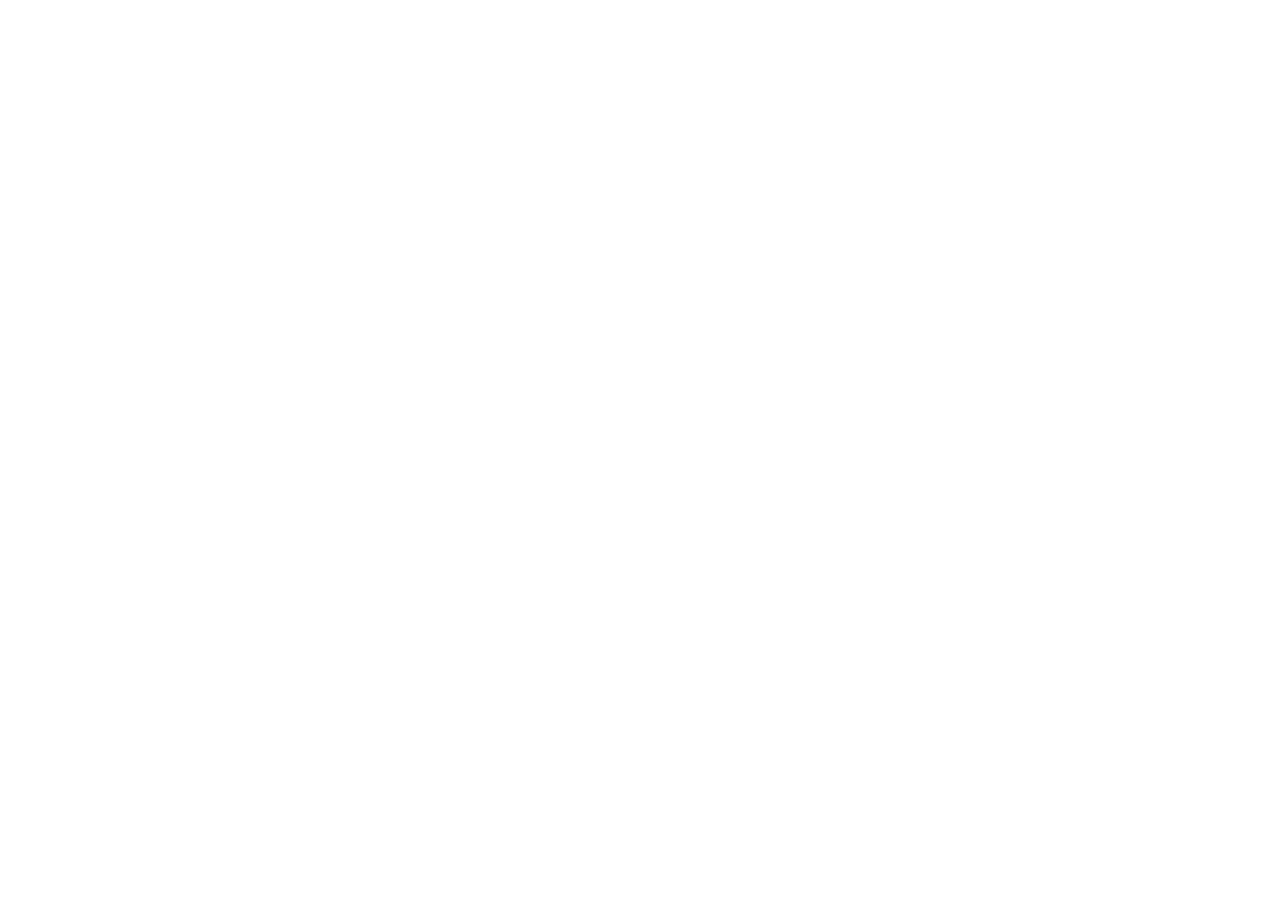
==== src/index.html @ a27d9665 "file structure again" ====
<!DOCTYPE html>
<html lang="en">
<head>
    <meta charset="UTF-8">
    <title>PetParent</title>
    <meta name="viewport" content="width=device-width, initial-scale=1.0">
</head>

<body>

</body>
</html>
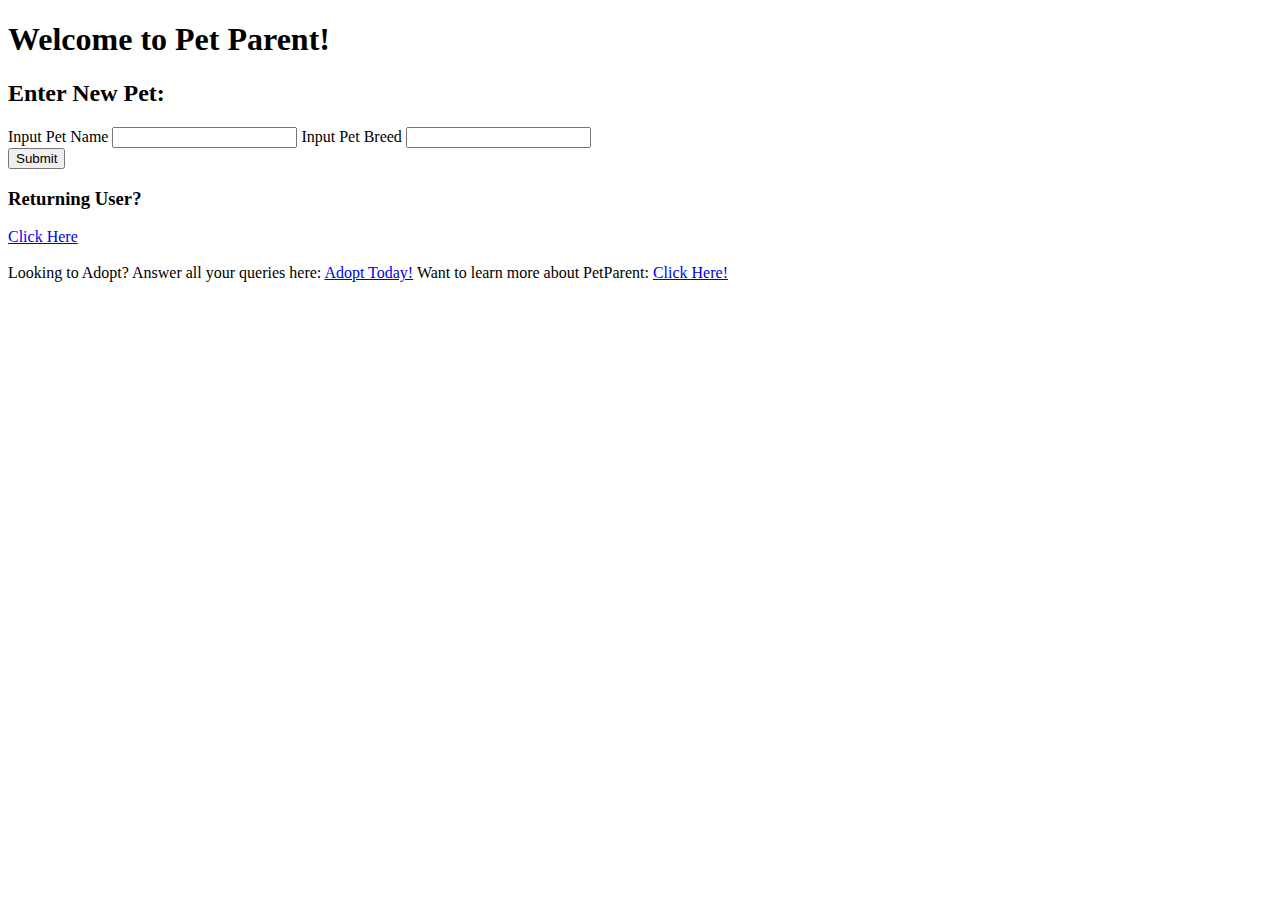
==== commit 797a3a3c: "starting page started" ====
--- a/src/index.html
+++ b/src/index.html
@@ -7,6 +7,35 @@
 </head>
 
 <body>
+  <header>
+    <h1>Welcome to Pet Parent!</h1>
+  </header>
 
+  <main>
+    <h2>Enter New Pet:</h2>
+    <form>
+      <div class="form-group">
+        <label for="pet-name">Input Pet Name</label>
+        <input type="text" id="pet-name" name="Pet Name">
+        <label for="pet-breed">Input Pet Breed</label>
+        <input type="text" id="pet-breed" name="Pet Breed">
+      </div>
+      <div class="form-buttons">
+        <button type="submit" id="update" onclick="updateDescription(event)">Submit</button>
+      </div>
+    </form>
+
+    <h3>Returning User?</h3>
+    <a href="main.html">Click Here</a>
+    <br>
+    <br>
+  </main>
+
+  <footer>
+    Looking to Adopt? Answer all your queries here:
+    <a id="adoptlink" href="https://www.aspca.org/adopt-pet" target="_blank">Adopt Today!</a>
+    Want to learn more about PetParent: 
+    <a id="aboutlink" href="about2.html">Click Here!</a>
+  </footer>
 </body>
 </html>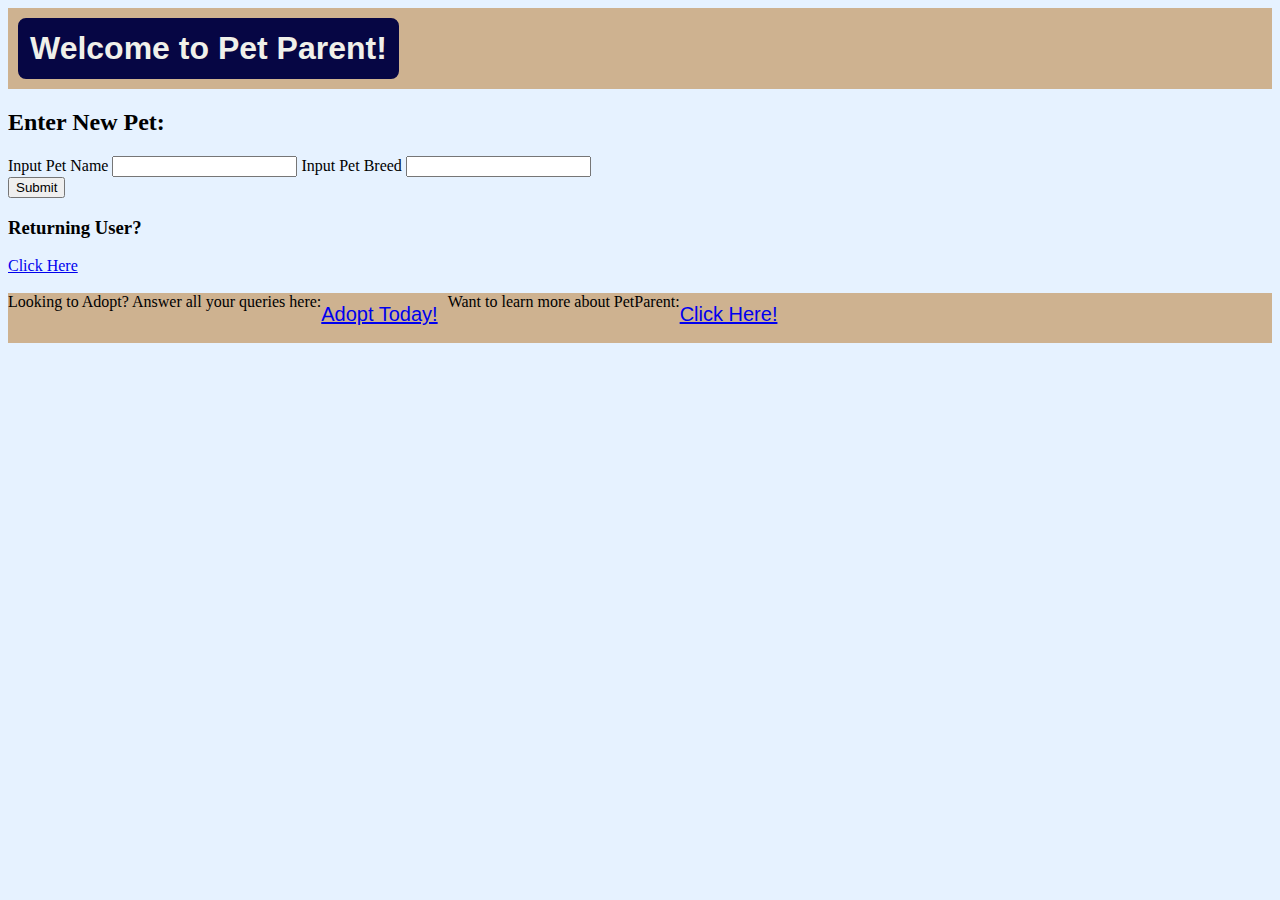
==== commit c5c46e12: "some more css" ====
--- a/src/index.html
+++ b/src/index.html
@@ -4,11 +4,12 @@
     <meta charset="UTF-8">
     <title>PetParent</title>
     <meta name="viewport" content="width=device-width, initial-scale=1.0">
+    <link href="styles/frontpage.css" rel="stylesheet">
 </head>
 
 <body>
   <header>
-    <h1>Welcome to Pet Parent!</h1>
+    <h1 id="title">Welcome to Pet Parent!</h1>
   </header>
 
   <main>
--- a/src/styles/frontpage.css
+++ b/src/styles/frontpage.css
@@ -0,0 +1,48 @@
+:root {
+    --light_gray: #727880;
+    --dark_gray: #363d46;
+    --white: #f0f0ea;
+    --tan: #ceb290;
+    --dark_blue: #060644;
+    --light_blue: #E6F2FF;
+}
+
+body {
+    background-color: var(--light_blue);
+}
+
+header {
+    background-color: var(--tan);
+    display: flex;
+    flex-direction: row;
+    font-family: Verdana, sans-serif;
+}
+
+#title {
+    background-color: var(--dark_blue);
+    padding: 10px;
+    color: var(--white);
+    border: 2px solid var(--dark_blue);
+    border-radius: 8px;
+    margin: 10px;
+    font-family: Verdana, sans-serif;
+}
+
+footer {
+    background-color: var(--tan);
+    display: flex;
+    flex-direction: row;
+    min-height: 50px;
+}
+
+footer p, footer a {
+    font-family: Verdana, sans-serif;
+    text-align: center;
+    padding: 10px;
+    margin: 0;
+    font-size: 20px;
+}
+
+footer a {
+    padding-left: 0px;
+}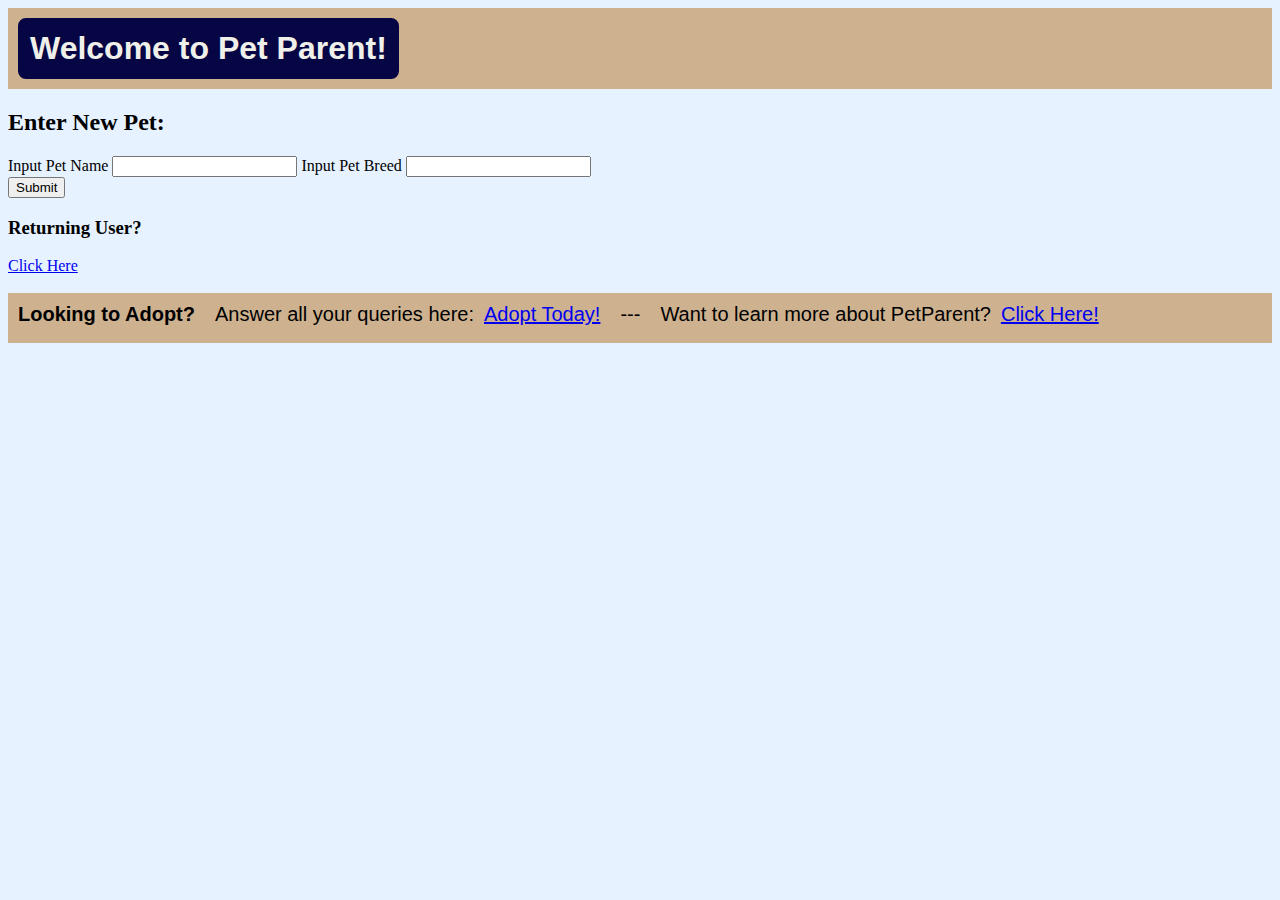
==== commit e7a3068e: "Fix footer" ====
--- a/src/index.html
+++ b/src/index.html
@@ -33,10 +33,12 @@
   </main>
 
   <footer>
-    Looking to Adopt? Answer all your queries here:
+    <p><strong>Looking to Adopt?</strong></p>
+    <p>Answer all your queries here:</p>
     <a id="adoptlink" href="https://www.aspca.org/adopt-pet" target="_blank">Adopt Today!</a>
-    Want to learn more about PetParent: 
-    <a id="aboutlink" href="about2.html">Click Here!</a>
+    <p>---</p>
+    <p>Want to learn more about PetParent?</p>
+    <a id="aboutlink" href="about.html">Click Here!</a>
   </footer>
 </body>
 </html>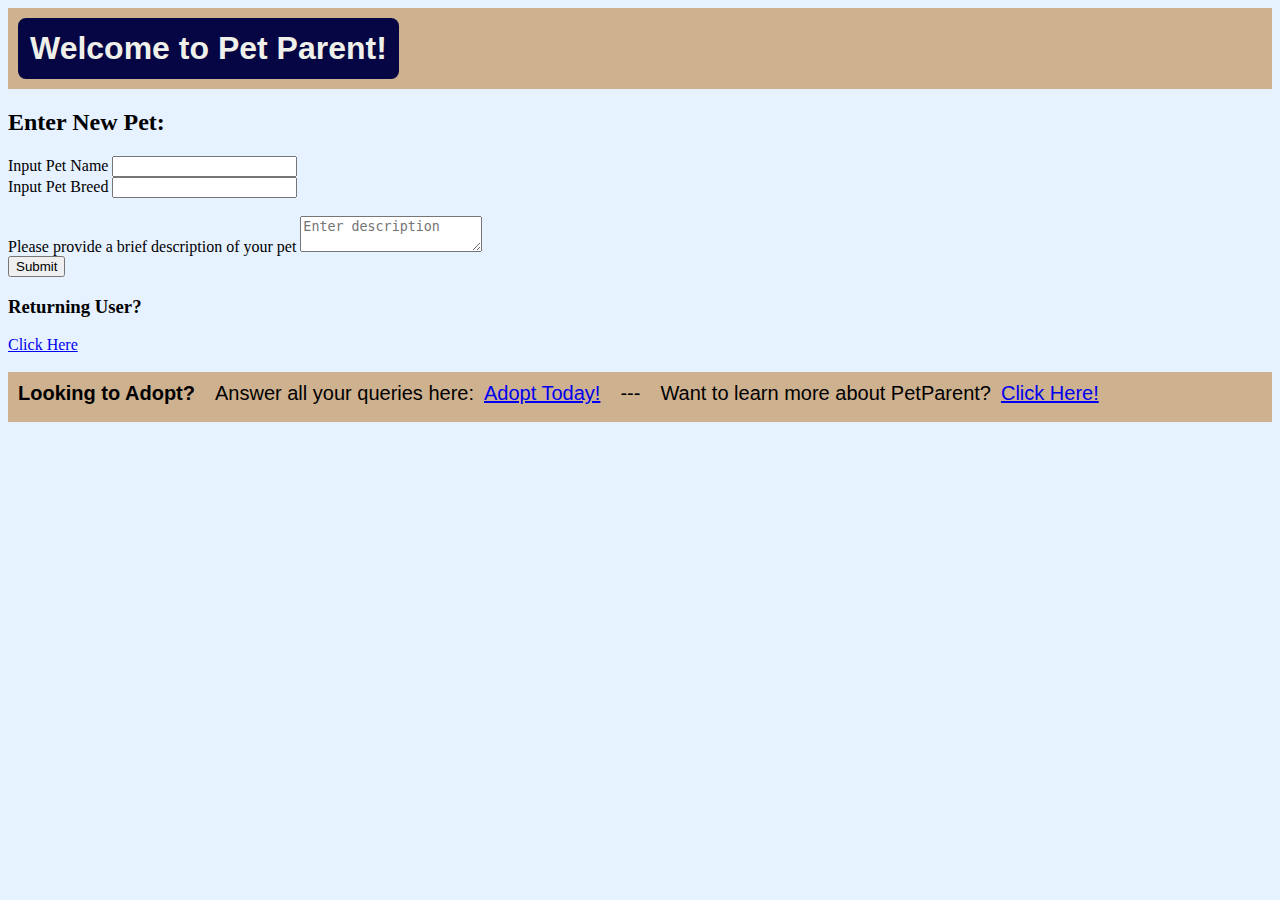
==== commit e000938a: "done except for styling" ====
--- a/src/index.html
+++ b/src/index.html
@@ -18,11 +18,16 @@
       <div class="form-group">
         <label for="pet-name">Input Pet Name</label>
         <input type="text" id="pet-name" name="Pet Name">
+        <br>
         <label for="pet-breed">Input Pet Breed</label>
         <input type="text" id="pet-breed" name="Pet Breed">
+        <br>
+        <br>
+        <label for="pet-description">Please provide a brief description of your pet</label>
+        <textarea type="text" id="pet-description" placeholder="Enter description"></textarea>
       </div>
       <div class="form-buttons">
-        <button type="submit" id="update" onclick="updateDescription(event)">Submit</button>
+        <button type="submit" id="update" onclick="addFirstPet(event)">Submit</button>
       </div>
     </form>
 
@@ -40,5 +45,7 @@
     <p>Want to learn more about PetParent?</p>
     <a id="aboutlink" href="about.html">Click Here!</a>
   </footer>
+
+  <script src="scripts/firstload.js"></script>
 </body>
 </html>--- a/src/styles/frontpage.css
+++ b/src/styles/frontpage.css
@@ -41,6 +41,7 @@
     padding: 10px;
     margin: 0;
     font-size: 20px;
+
 }
 
 footer a {
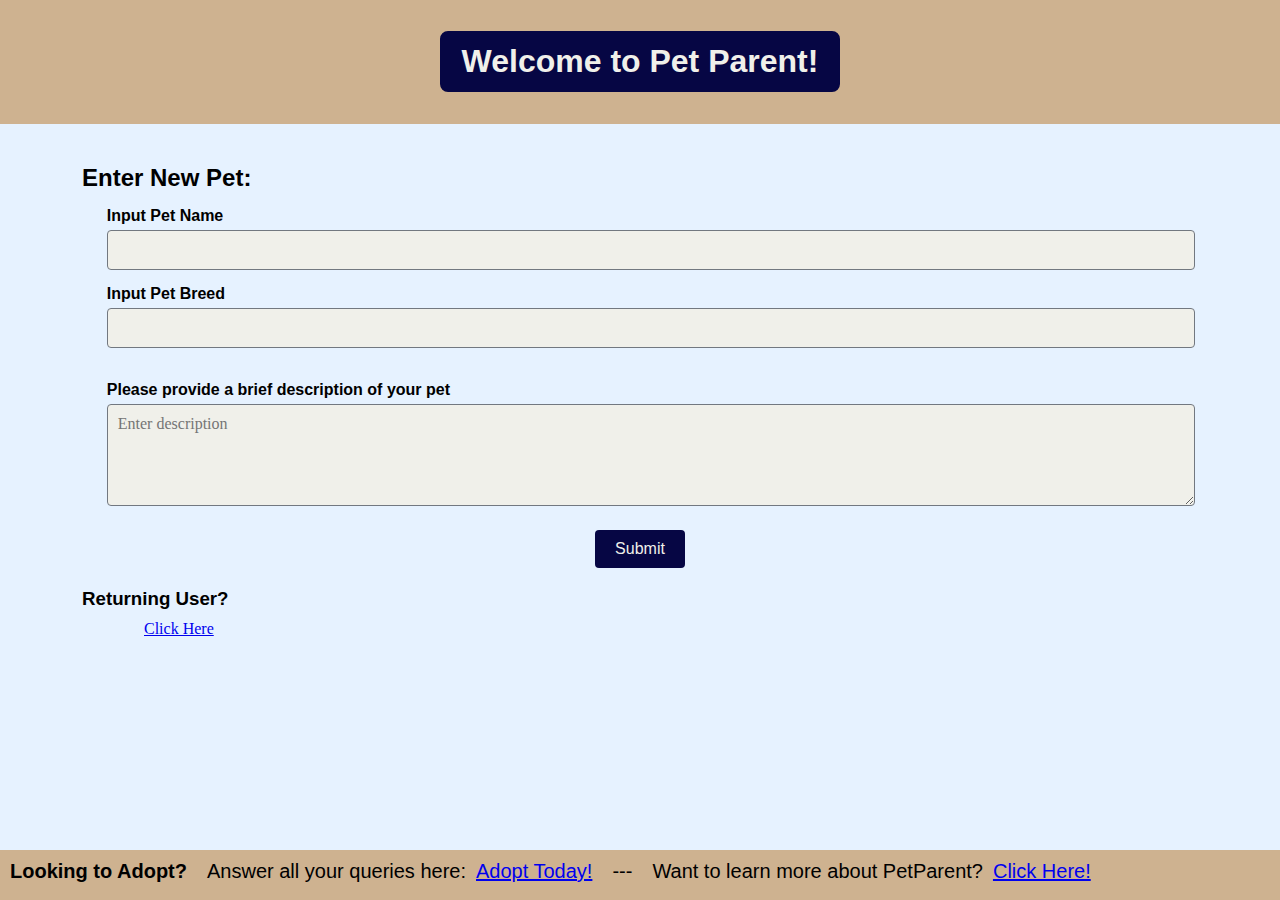
==== commit 0481924e: "styling for index.html" ====
--- a/src/index.html
+++ b/src/index.html
@@ -32,7 +32,7 @@
     </form>
 
     <h3>Returning User?</h3>
-    <a href="main.html">Click Here</a>
+    <a href="main.html" id="returninguser">Click Here</a>
     <br>
     <br>
   </main>
--- a/src/styles/frontpage.css
+++ b/src/styles/frontpage.css
@@ -7,25 +7,88 @@
     --light_blue: #E6F2FF;
 }
 
-body {
+html, body {
     background-color: var(--light_blue);
+    height: 100%;
+    margin: 0;
+    display: flex;
+    flex-direction: column;
+    font-family: serif;
 }
 
 header {
     background-color: var(--tan);
     display: flex;
     flex-direction: row;
-    font-family: Verdana, sans-serif;
+    justify-content: center;
+    align-items: center;
+    padding: 10px 0;
+}
+
+main {
+    flex: 1;
+    padding: 20px;
 }
 
 #title {
     background-color: var(--dark_blue);
-    padding: 10px;
+    padding: 10px 20px;
     color: var(--white);
     border: 2px solid var(--dark_blue);
     border-radius: 8px;
-    margin: 10px;
     font-family: Verdana, sans-serif;
+    text-align: center;
+}
+
+h2, h3 {
+    font-family: Verdana, sans-serif;
+    margin: 20px 5% 10px;
+}
+
+.form-group {
+    margin: 0 7%;
+}
+
+.form-group label {
+    display: block;
+    margin-top: 15px;
+    font-weight: bold;
+    font-family: Verdana, sans-serif;
+}
+
+input, textarea {
+    width: 100%;
+    padding: 10px;
+    margin-top: 5px;
+    border: 1px solid var(--light_gray);
+    border-radius: 4px;
+    font-family: serif;
+    font-size: 1em;
+    background-color: var(--white);
+}
+
+textarea {
+    resize: vertical;
+    min-height: 80px;
+}
+
+.form-buttons {
+    text-align: center;
+    margin-top: 20px;
+}
+
+#update {
+    font-family: Verdana, sans-serif;
+    font-size: 1em;
+    padding: 10px 20px;
+    border: none;
+    border-radius: 4px;
+    background-color: var(--dark_blue);
+    color: var(--white);
+}
+
+#returninguser {
+    margin-left: 10%;
 }
 
 footer {
